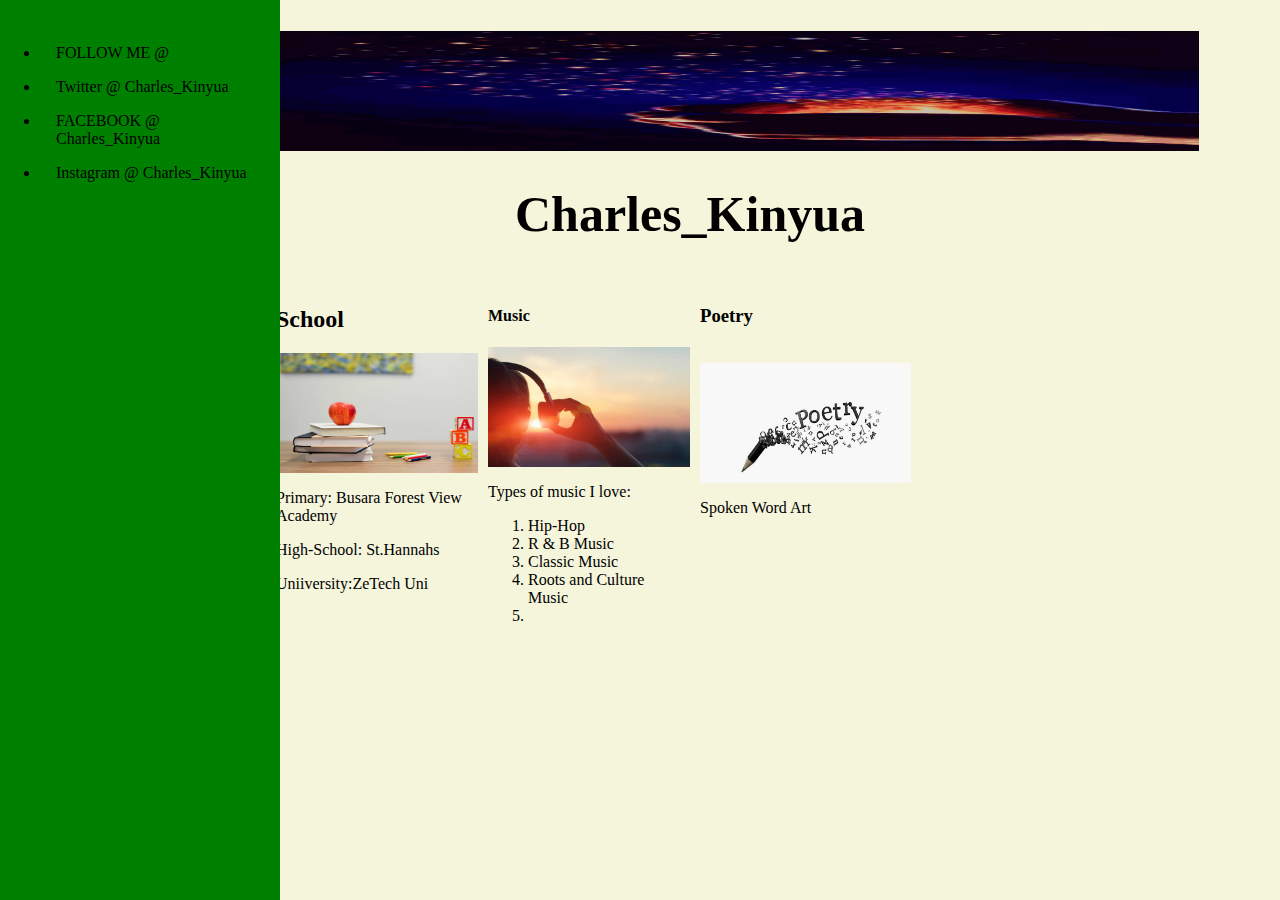
==== index.html @ 2e867705 "styled sidebar" ====
<html>
<link rel="stylesheet" type="text/css"  href="aboutme.css">
<title>Charles Kinyua</title>

<body>

<div class="sidenav">
<ul>

  <li><a class="active" href="facebook">FOLLOW ME @</a></li>
  <li>  <a href="twitter">Twitter @ Charles_Kinyua</a></li>
  <li>  <a href="facebook">FACEBOOK @ Charles_Kinyua</a></li>
  <li>  <a href="instagram">Instagram @ Charles_Kinyua</a></li>

</ul>
</div>
<div class="main">
<div style="margin-left:10%; padding:1px 16px;height:250px">

<div class="content">
<img src="tenor.gif" style="width=100%">

<h1 align ="center">Charles_Kinyua </h1>

  <div class="column">
    <div class="content">

<h2>School</h2>
<img src="img3.jpeg" style="width=100%"><br>
<p>Primary: Busara Forest View Academy</p>
<p>High-School: St.Hannahs</p>
<p>Uniiversity:ZeTech Uni</p>
</div>
</div>


<div class="column">
  <div class="content">
<h4>Music</h4>
<img src="img1.jpeg" style="width=100%">
<p>Types of music I love:</p>
<ol>
  <li>Hip-Hop</li>
  <li>R & B Music</li>
  <li>Classic Music</li>
  <li>Roots and Culture Music<li>

  </ol>
</div>
</div>
<div class="column">
  <div class="content">
<h3>Poetry</h3><br>
<img src="img2.jpeg" style="width=100%">
<p>Spoken Word Art</p>
</div>
</div>

</div>
</div>

</body>


</html>
---- aboutme.css ----
* {
  box-sizing : border-box;
}



body {background-color: beige;
  padding:20px;
  font-family:fantasy;
  margin:0;


}
.main{
  max-width: 1000px;
  margin: auto;

}
h1{font-size: 50px;
word-break: break-all;

}

img{
  width:110%;
  height:120px;
}

.row{
  margin: 8px -16px;
}

.column{
  float:left;
  width:25%


}

.row:after {
  content:"";
  display:table;
  clear:both;
}

.content{
  background-color: beige;
  padding:10px;

}


.footer{
  text-align: center;
  text-color: black;

position:fixed;
  background-color:white;
  left:0;
  bottom:0;
  width:100%;

}


.sidenav {
  height: 100%;
  width: 280px;
  position: fixed;
  z-index: 1;
  top: 0;
  left: 0;
  background-color: green;
  overflow-x: hidden;
  padding-top: 20px;
}



li a{
  display:block;
  color:#000;
  padding: 8px 16px;
  text-decoration:none;


li a.active {
  background-color: #4caf50;
  color:white;

}

@media screen and(max-width:900px){
  .column{
    width: 50%;

  }
}

@media screen and(max-width:600px){
  .column{
    width: 100%;

  }
}
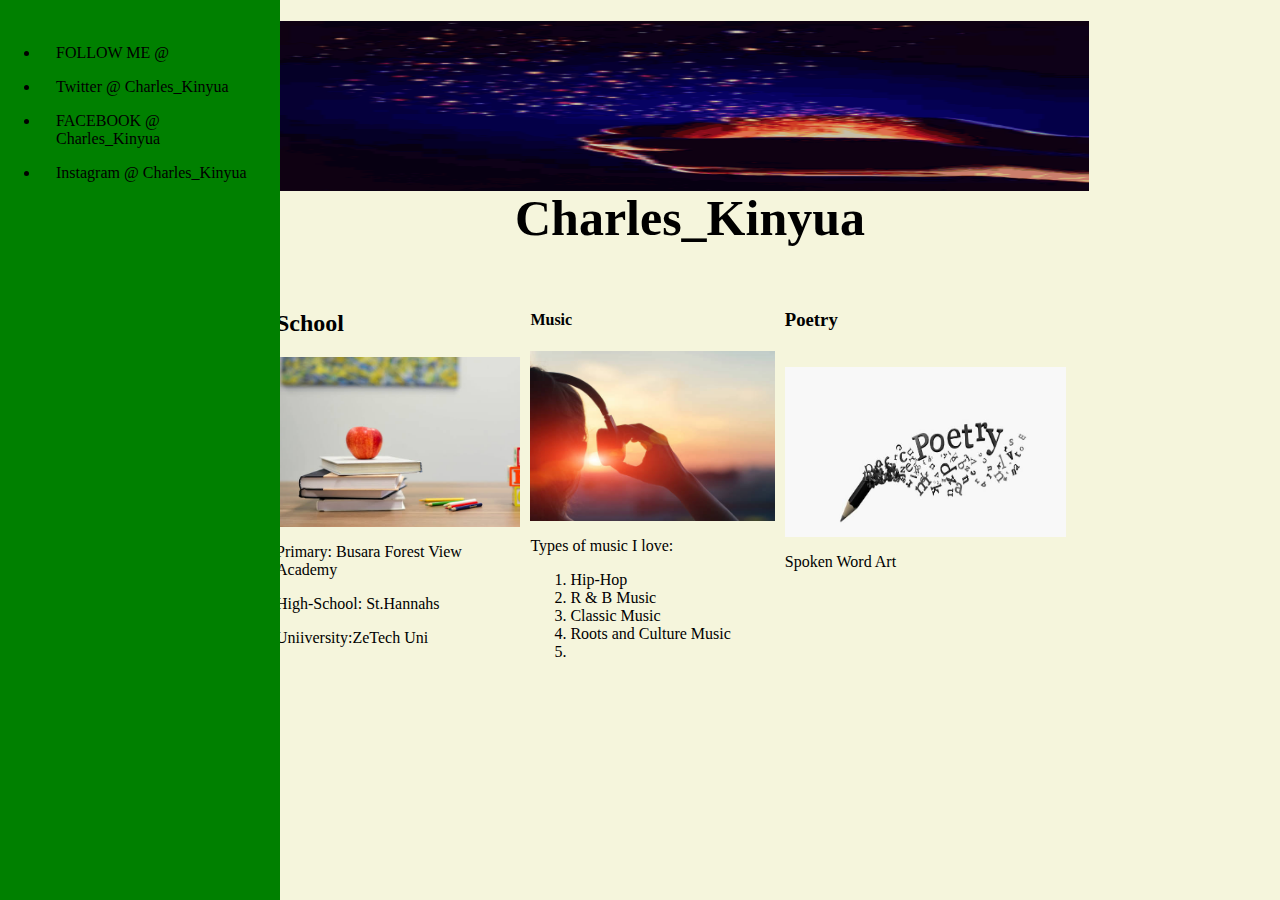
==== commit ca1249f1: "styled the sidebar" ====
--- a/index.html
+++ b/index.html
@@ -17,8 +17,12 @@
 <div class="main">
 <div style="margin-left:10%; padding:1px 16px;height:250px">
 
+<div class="header">
+  <img src="tenor.gif" style="width=100%">
+</div>
+
+
 <div class="content">
-<img src="tenor.gif" style="width=100%">
 
 <h1 align ="center">Charles_Kinyua </h1>
 
--- a/aboutme.css
+++ b/aboutme.css
@@ -23,17 +23,22 @@
 }
 
 img{
-  width:110%;
-  height:120px;
+  width:120%;
+  height:170px;
 }
 
 .row{
   margin: 8px -16px;
 }
 
+.header{
+  width:80%;
+  height:50%;
+}
+
 .column{
   float:left;
-  width:25%
+  width:30%
 
 
 }
@@ -47,19 +52,6 @@
 .content{
   background-color: beige;
   padding:10px;
-
-}
-
-
-.footer{
-  text-align: center;
-  text-color: black;
-
-position:fixed;
-  background-color:white;
-  left:0;
-  bottom:0;
-  width:100%;
 
 }
 
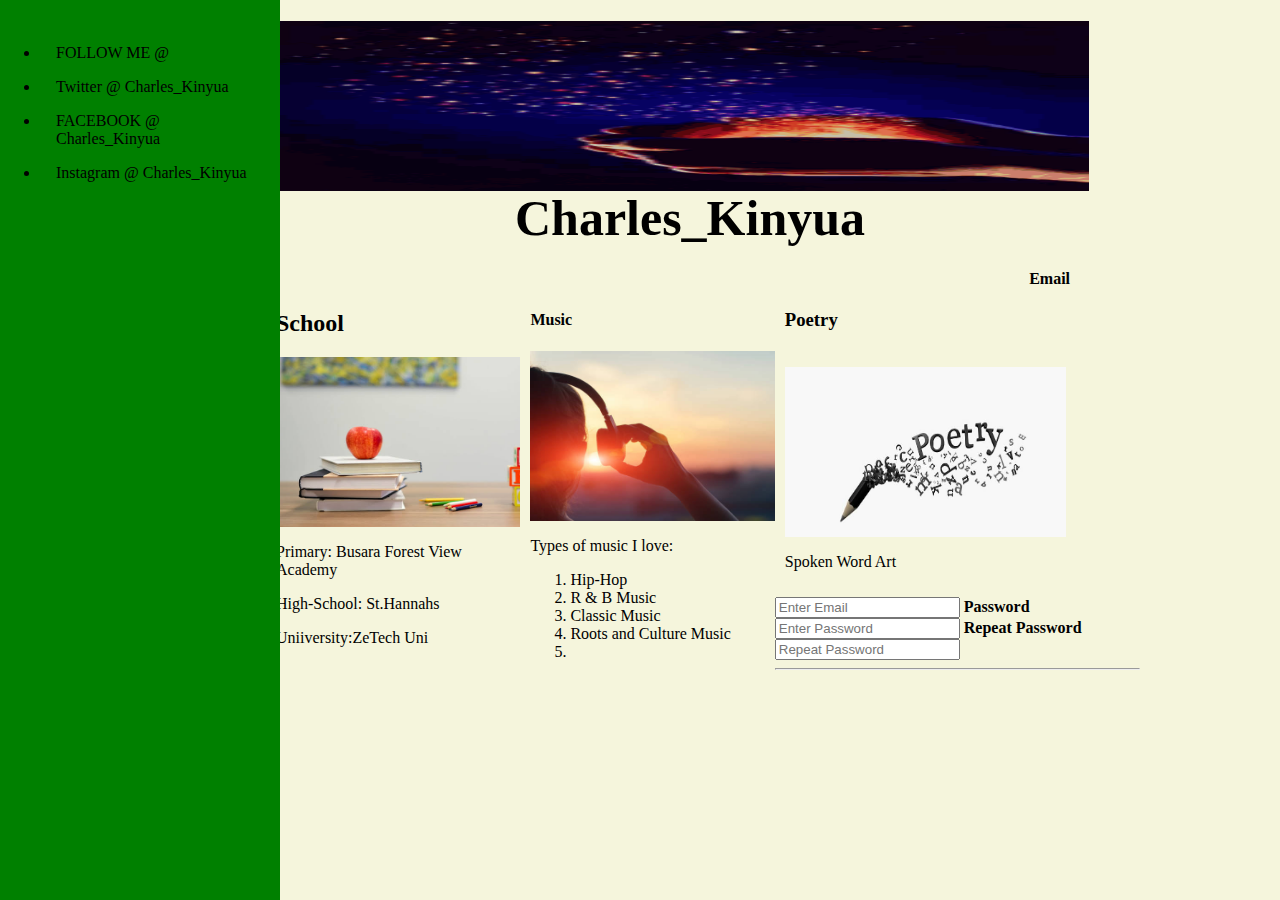
==== commit 853132bc: "adde form fields" ====
--- a/index.html
+++ b/index.html
@@ -63,6 +63,23 @@
 </div>
 </div>
 
+<form>
+ <div class="container">
+
+   <label for="email"><b>Email</b></label>
+   <input type="text" placeholder="Enter Email" name="email" required>
+
+   <label for="psw"><b>Password</b></label>
+   <input type="password" placeholder="Enter Password" name="psw" required>
+
+   <label for="psw-repeat"><b>Repeat Password</b></label>
+   <input type="password" placeholder="Repeat Password" name="psw-repeat" required>
+   <hr>
+
+ </div>
+</form>
+
+
 </body>
 
 
--- a/aboutme.css
+++ b/aboutme.css
@@ -83,6 +83,61 @@
 
 }
 
+* {box-sizing: border-box}
+
+
+.container {
+  padding: 16px;
+}
+
+
+input[type=text], input[type=password] {
+  width: 100%;
+  padding: 15px;
+  margin: 5px 0 22px 0;
+  display: inline-block;
+  border: none;
+  background: #f1f1f1;
+}
+
+input[type=text]:focus, input[type=password]:focus {
+  background-color: #ddd;
+  outline: none;
+}
+
+
+.form {
+  border: 1px solid #f1f1f1;
+  margin-bottom: 55px;
+}
+
+
+.registerbtn {
+  background-color: #4CAF50;
+  color: white;
+  padding: 16px 20px;
+  margin: 8px 0;
+  border: none;
+  cursor: pointer;
+  width: 100%;
+  opacity: 0.9;
+}
+
+.registerbtn:hover {
+  opacity:1;
+}
+
+
+a {
+  color: dodgerblue;
+}
+
+.signin {
+  background-color: #f1f1f1;
+  text-align: center;
+}
+
+
 @media screen and(max-width:900px){
   .column{
     width: 50%;
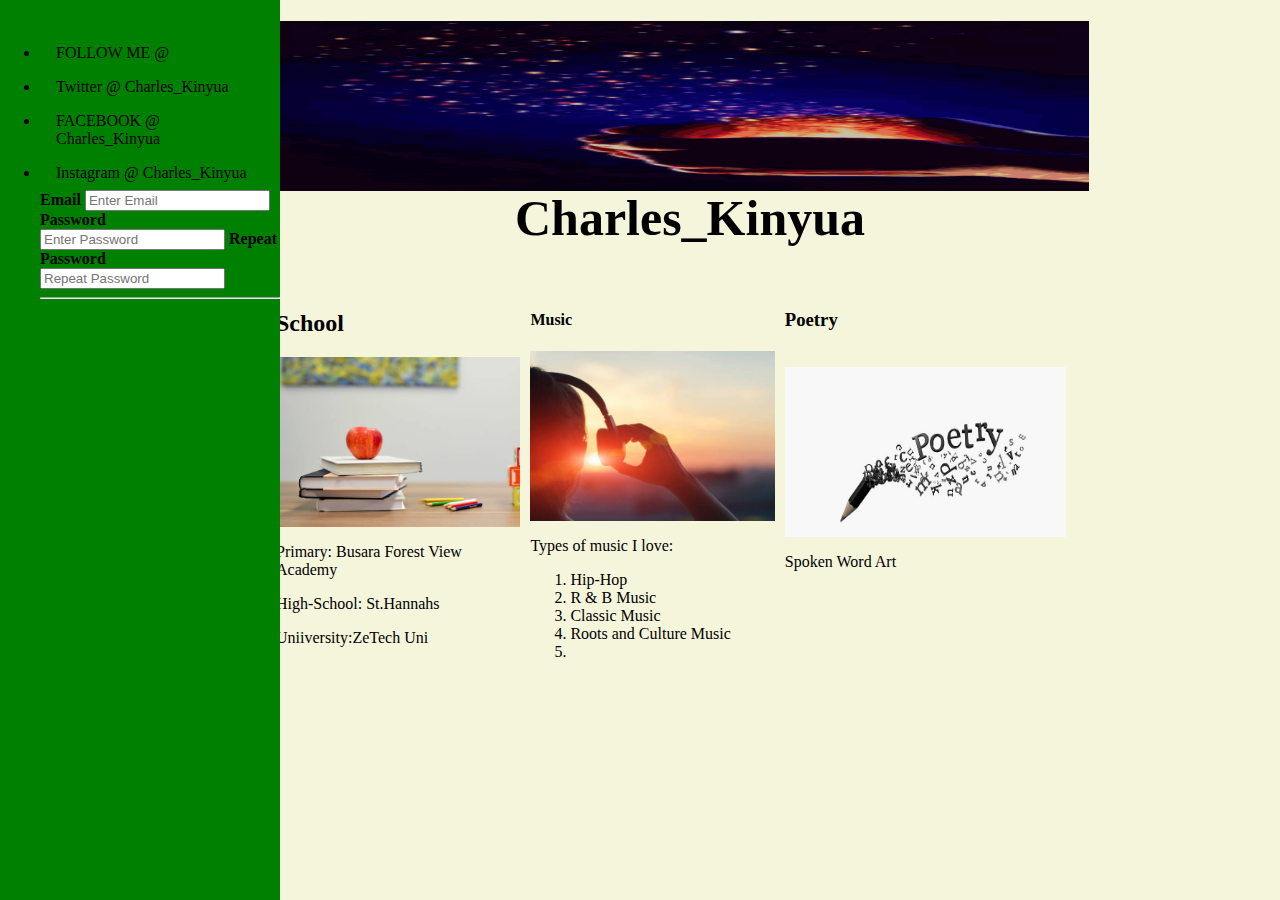
==== commit e52d24df: "styled form" ====
--- a/index.html
+++ b/index.html
@@ -11,6 +11,19 @@
   <li>  <a href="twitter">Twitter @ Charles_Kinyua</a></li>
   <li>  <a href="facebook">FACEBOOK @ Charles_Kinyua</a></li>
   <li>  <a href="instagram">Instagram @ Charles_Kinyua</a></li>
+
+  <form>
+
+     <label for="email"><b>Email</b></label>
+     <input type="text" placeholder="Enter Email" name="email" required>
+
+     <label for="psw"><b>Password</b></label>
+     <input type="password" placeholder="Enter Password" name="psw" required>
+
+     <label for="psw-repeat"><b>Repeat Password</b></label>
+     <input type="password" placeholder="Repeat Password" name="psw-repeat" required>
+     <hr>
+  </form>
 
 </ul>
 </div>
@@ -62,24 +75,6 @@
 
 </div>
 </div>
-
-<form>
- <div class="container">
-
-   <label for="email"><b>Email</b></label>
-   <input type="text" placeholder="Enter Email" name="email" required>
-
-   <label for="psw"><b>Password</b></label>
-   <input type="password" placeholder="Enter Password" name="psw" required>
-
-   <label for="psw-repeat"><b>Repeat Password</b></label>
-   <input type="password" placeholder="Repeat Password" name="psw-repeat" required>
-   <hr>
-
- </div>
-</form>
-
-
 </body>
 
 
--- a/aboutme.css
+++ b/aboutme.css
@@ -86,9 +86,7 @@
 * {box-sizing: border-box}
 
 
-.container {
-  padding: 16px;
-}
+
 
 
 input[type=text], input[type=password] {
@@ -111,30 +109,6 @@
   margin-bottom: 55px;
 }
 
-
-.registerbtn {
-  background-color: #4CAF50;
-  color: white;
-  padding: 16px 20px;
-  margin: 8px 0;
-  border: none;
-  cursor: pointer;
-  width: 100%;
-  opacity: 0.9;
-}
-
-.registerbtn:hover {
-  opacity:1;
-}
-
-
-a {
-  color: dodgerblue;
-}
-
-.signin {
-  background-color: #f1f1f1;
-  text-align: center;
 }
 
 
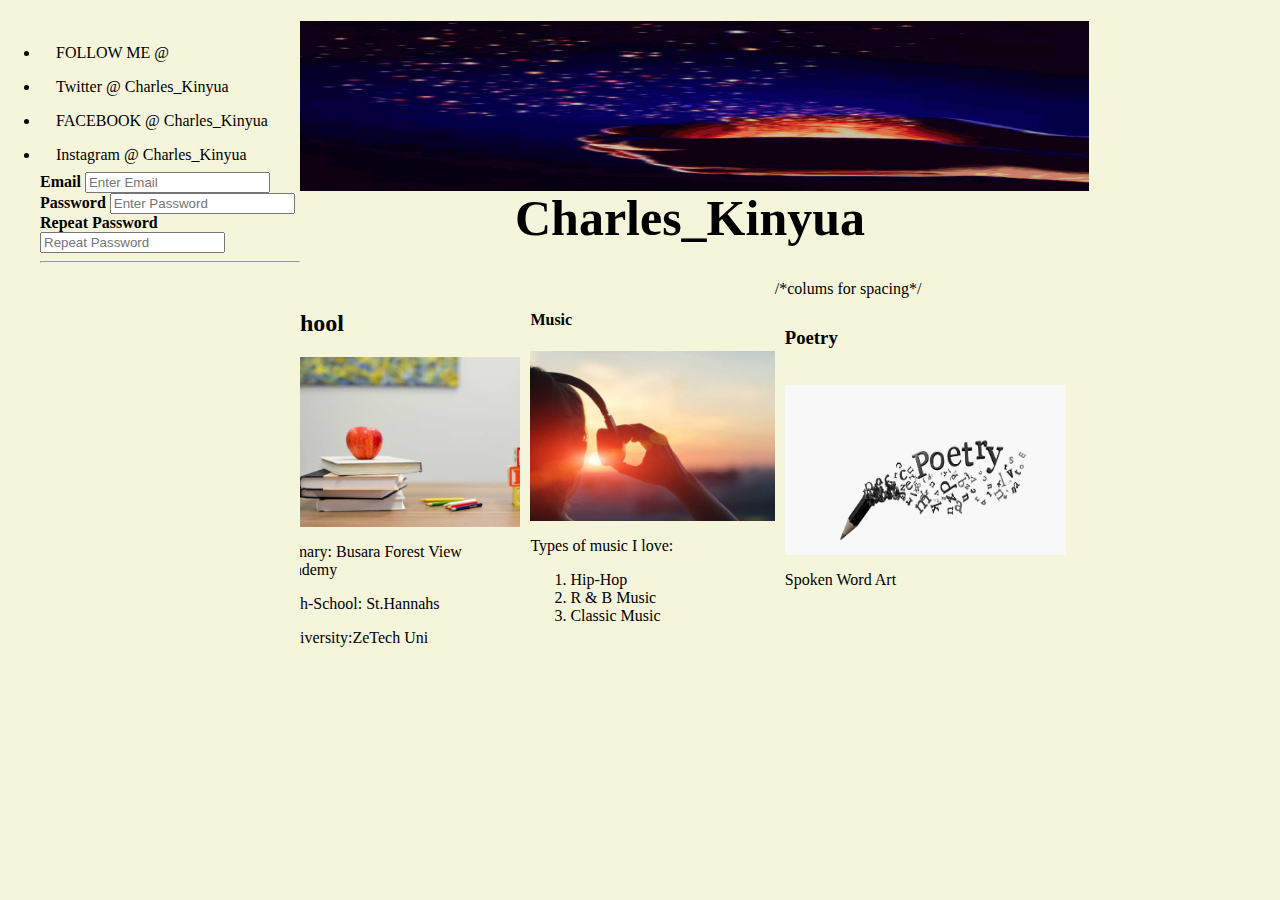
==== commit 5f6701f8: "comment" ====
--- a/index.html
+++ b/index.html
@@ -50,7 +50,7 @@
 </div>
 </div>
 
-
+/*colums for spacing*/
 <div class="column">
   <div class="content">
 <h4>Music</h4>
@@ -60,7 +60,7 @@
   <li>Hip-Hop</li>
   <li>R & B Music</li>
   <li>Classic Music</li>
-  <li>Roots and Culture Music<li>
+
 
   </ol>
 </div>
--- a/aboutme.css
+++ b/aboutme.css
@@ -54,22 +54,17 @@
   padding:10px;
 
 }
-
-
 .sidenav {
   height: 100%;
-  width: 280px;
+  width: 300px;
   position: fixed;
   z-index: 1;
   top: 0;
   left: 0;
-  background-color: green;
+  background-color: beige;
   overflow-x: hidden;
   padding-top: 20px;
 }
-
-
-
 li a{
   display:block;
   color:#000;
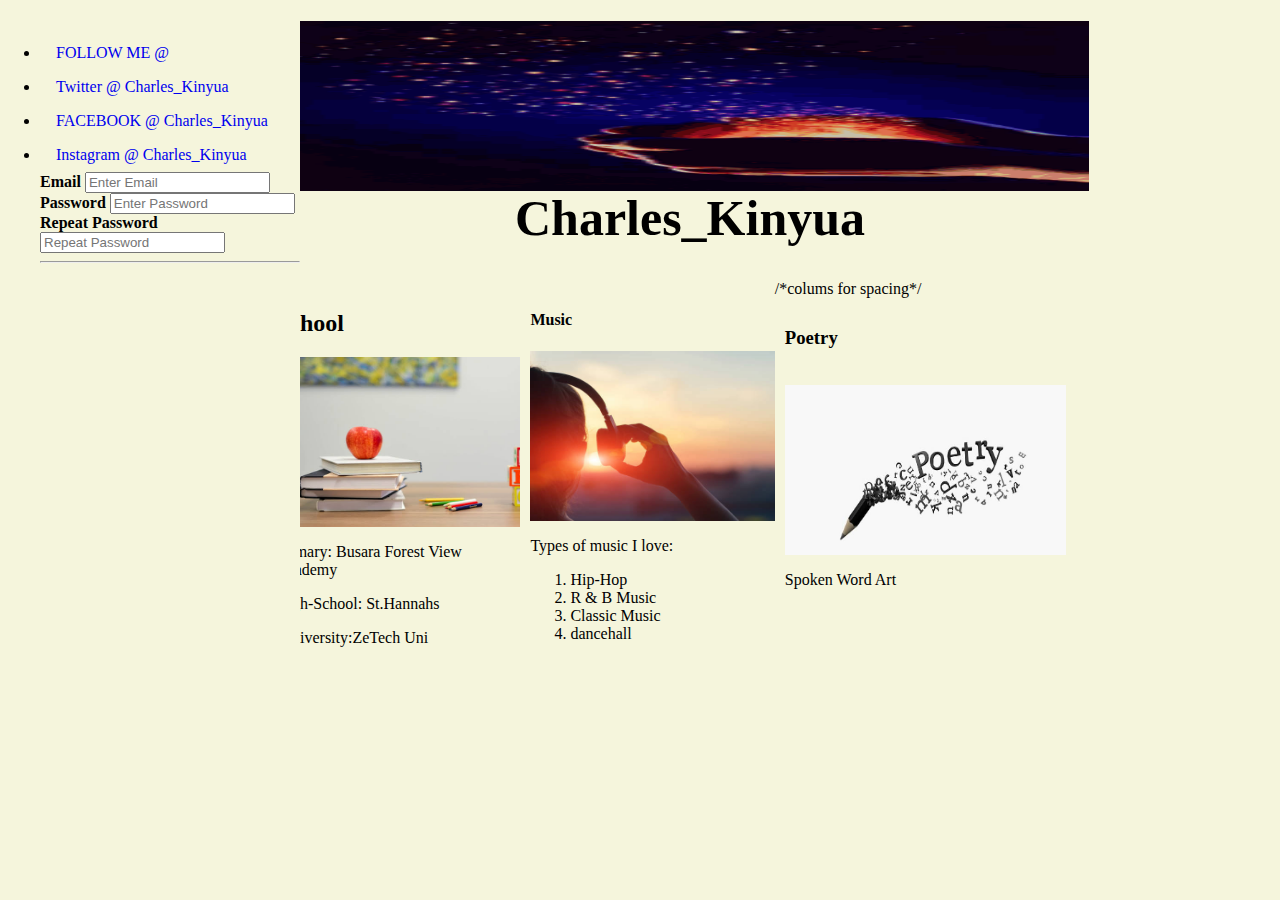
==== commit 1c75d564: "added dancehall" ====
--- a/index.html
+++ b/index.html
@@ -60,9 +60,8 @@
   <li>Hip-Hop</li>
   <li>R & B Music</li>
   <li>Classic Music</li>
-
-
-  </ol>
+  <li>dancehall</li>
+</ol>
 </div>
 </div>
 <div class="column">
--- a/aboutme.css
+++ b/aboutme.css
@@ -67,7 +67,7 @@
 }
 li a{
   display:block;
-  color:#000;
+  color:#black;
   padding: 8px 16px;
   text-decoration:none;
 
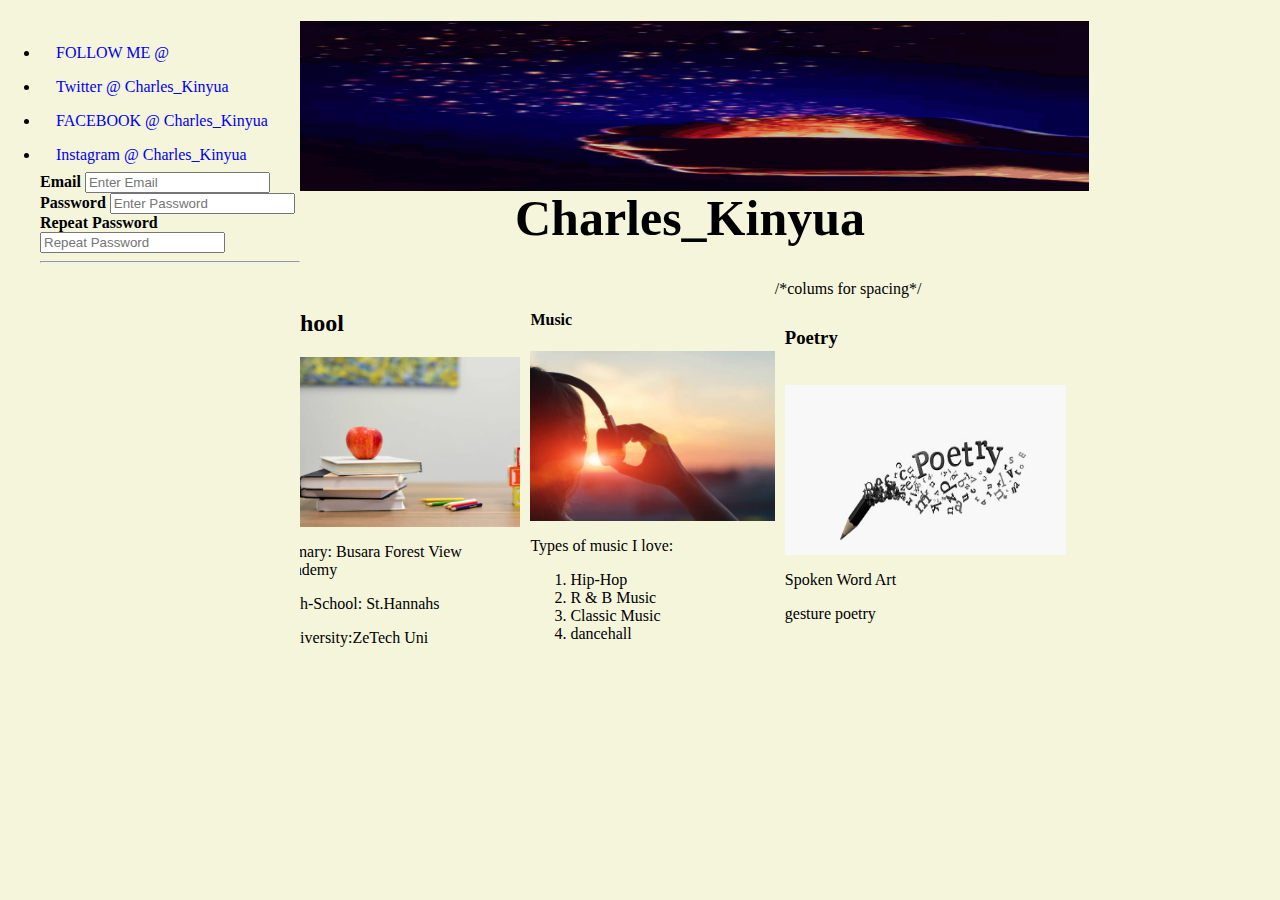
==== commit 333b5056: "added poetry" ====
--- a/index.html
+++ b/index.html
@@ -69,6 +69,8 @@
 <h3>Poetry</h3><br>
 <img src="img2.jpeg" style="width=100%">
 <p>Spoken Word Art</p>
+<p> gesture poetry</p>
+
 </div>
 </div>
 
